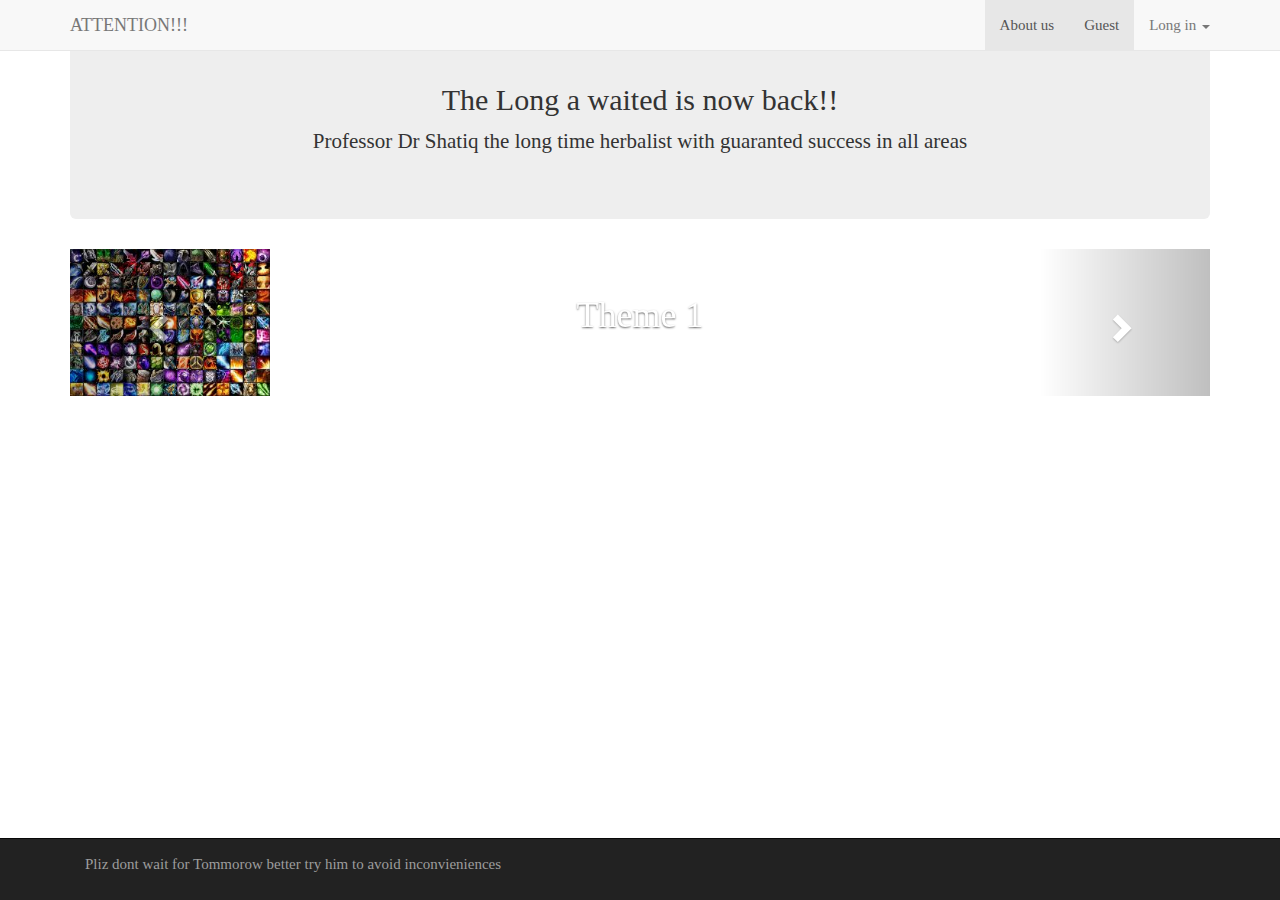
==== Arusha/index.html @ 11590242 "Arusha's web" ====
<!DOCTYPE html>
<html lang="en">
  <head>
    <meta charset="utf-8">
    <meta http-equiv="X-UA-Compatible" content="IE=edge">
    <meta name="viewport" content="width=device-width, initial-scale=1">
    <!-- The above 3 meta tags *must* come first in the head; any other head content must come *after* these tags -->
    <title>Bootstrap 101 Template</title>

    <!-- Bootstrap -->
    <link href="css/bootstrap.min.css" rel="stylesheet">
    <link href="css/custom.css" rel="stylesheet">
    <link rel="stylesheet" href="https://maxcdn.bootstrapcdn.com/font-awesome/4.4.0/css/font-awesome.min.css">
    <!-- HTML5 shim and Respond.js for IE8 support of HTML5 elements and media queries -->
    <!-- WARNING: Respond.js doesn't work if you view the page via file:// -->
    <!--[if lt IE 9]>
      <script src="https://oss.maxcdn.com/html5shiv/3.7.3/html5shiv.min.js"></script>
      <script src="https://oss.maxcdn.com/respond/1.4.2/respond.min.js"></script>
    <![endif]-->
  </head>
  <body>
  <nav class="navbar  navbar-default  navbar-fixed-top">
  <div class="container">
 
       <button type="button" class="navbar-toggle" 
        data-toggle="collapse"
        data-target=".navbar-collapse">
        <span class="sr-only">Toggle navigation</span>
        <span class="icon-bar"></span>
        <span class="icon-bar"></span>
        <span class="icon-bar"></span>
        </button>
        <a class="navbar-brand" href="#"> ATTENTION!!!</a>
        <div class="navbar-collapse collapse">
           <ul class=" nav navbar-nav navbar-right">
             <li class="active"><a href="#"  data-toggle="modal" data-target="#MyModal" >About us</a></li>
             <li class="active"><a href="#"  >Guest</a></li>
              <li class="dropdown">
                <a href="#" class="dropdown-toggle"
                data-toggle="dropdown">Long in <b class="caret"></b>
                <ul class="dropdown-menu">
                  <li class="dropdown-header">Find us at</li>
                  <li><a href="#">Kisumu</a></li>
                  <li><a href="#">Dore</a></li>
                  <li class="dropdown-header">Cantacts</li>
                  <li><a href="#">www.herbart.Com</a></li>
                  <li><a href="#">+25438765954336</a></li>
                </ul> 
              </li>
           </ul>
         </div>
  </div>
  </nav>
 <div class="container">
 <div class="jumbotron text-centre">
 <h2>The Long a waited  is now back!!</h2>
 <p>Professor Dr Shatiq the long time herbalist with guaranted success in all areas</p>
 </div>
 </div>


<!--=========================infor===============================-->
 <div id="Mymodal" class="modal fade" role="dialog">
   <div class="modal-dialog">
     <div class="modal-content">
        <div class="modal-header"> 
        <button type="button" class="close" data-dismiss="modal">&times</button>
        <h3 class="modal-tittle"> Modal Header</h3>
        </div>
         <div class="modal-body"> 
         <P>NEVER SLOW YOUR SELF</P>
         </div>
          <div class="modal-footer"> 
           <button type="button" class="btn btn-default" data-dismiss="modal">close</button>
          </div>
   </div>
   </div>
</div>
  <!--===============SLIDES=============-->
 <div class="container">

 <div id="mycarousel" class="carousel slide" data-ride="carousel" data-interval="1000">
    <ol class="carousel-indicators">
    <li data-target="#mycarousel" data-slide-to="0" class="active"></li>
    <li data-target="#mycarousel" data-slide-to="1"></li>
    <li data-target="#mycarousel" data-slide-to="2"></li>
    </ol>

    <div class="carousel-inner">
    <div class="item active">
      <img src="image/H1.jpeg" width="200px" height="400px">
      <div class="carousel-caption">
        <h1>Theme 1</h1>
      </div>
    </div>
     <div class="item ">
      <img src="image/H2.jpeg" width="200px" height="400px">
       <div class="carousel-caption">
        <h1>Theme 2</h1>
      </div>
    </div>
     <div class="item ">
      <img src="image/H3.jpeg" width="200px" height="400px"  >
       <div class="carousel-caption">
        <h1>Theme 3</h1>
      </div>
    </div>
 </div>
 <a class="left carousel-control" href="#mycarousel" role="button" data-slide="prev">
 <span class=" glyphicon glyphicon-chevron-left"></span>
 </a>

  <a class="right carousel-control" href="#mycarousel" role="button" data-slide="next">
 <span class=" glyphicon glyphicon-chevron-right"></span>
 </a>
 </div>
 </div>







  <!--===================footer===========-->
   <nav class="navbar  navbar-inverse  navbar-fixed-bottom">
  <div class="container">
   <div class="navbar-text pull-left">
  <p>Pliz dont wait for Tommorow better try him to avoid inconvieniences </p>
  </div>
  </div>
  </nav>


 <!-- jQuery (necessary for Bootstrap's JavaScript plugins) -->
 <script src="https://ajax.googleapis.com/ajax/libs/jquery/1.12.4/jquery.min.js"></script>
 <!-- Include all compiled plugins (below), or include individual files as needed -->
  <script src="js/bootstrap.min.js"></script>
  </body>
</html>
---- Arusha/css/custom.css ----
body{ padding-top: 15px;
      padding-bottom: 20px;
      text-align: center;
      font-size: 15px;      
     font-family: verdana;


     }
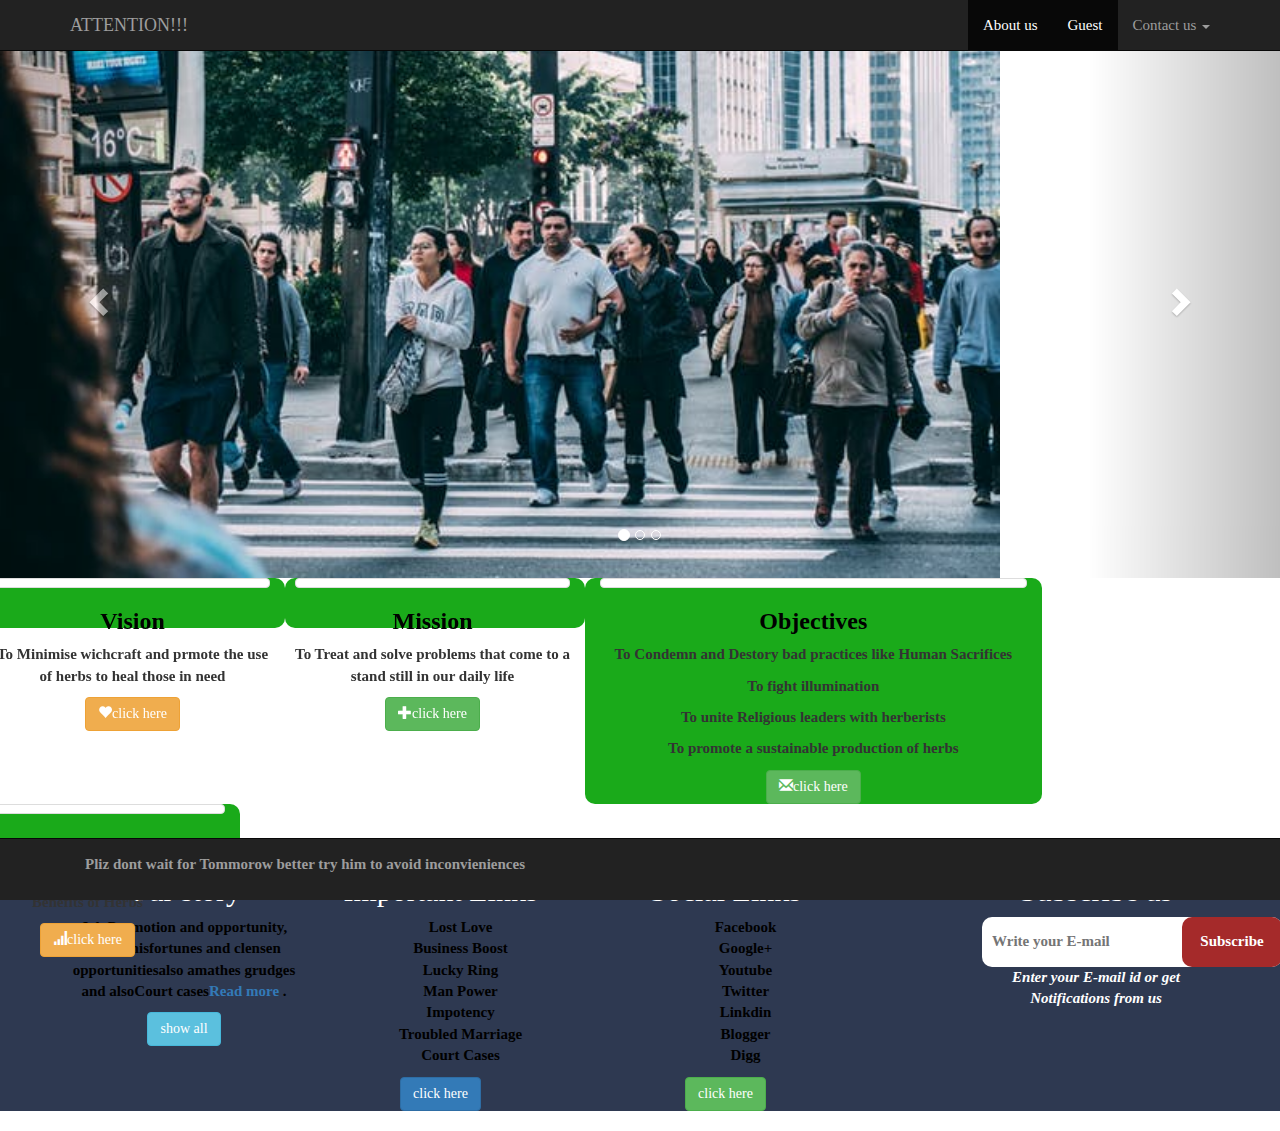
==== commit 559105c6: "some changes in my web" ====
--- a/Arusha/index.html
+++ b/Arusha/index.html
@@ -11,18 +11,20 @@
     <link href="css/bootstrap.min.css" rel="stylesheet">
     <link href="css/custom.css" rel="stylesheet">
     <link rel="stylesheet" href="https://maxcdn.bootstrapcdn.com/font-awesome/4.4.0/css/font-awesome.min.css">
+  
     <!-- HTML5 shim and Respond.js for IE8 support of HTML5 elements and media queries -->
     <!-- WARNING: Respond.js doesn't work if you view the page via file:// -->
     <!--[if lt IE 9]>
       <script src="https://oss.maxcdn.com/html5shiv/3.7.3/html5shiv.min.js"></script>
       <script src="https://oss.maxcdn.com/respond/1.4.2/respond.min.js"></script>
     <![endif]-->
+
+
   </head>
   <body>
-  <nav class="navbar  navbar-default  navbar-fixed-top">
+  <nav class="navbar  navbar-inverse  navbar-fixed-top">
   <div class="container">
- 
-       <button type="button" class="navbar-toggle" 
+  <button type="button" class="navbar-toggle" 
         data-toggle="collapse"
         data-target=".navbar-collapse">
         <span class="sr-only">Toggle navigation</span>
@@ -37,7 +39,7 @@
              <li class="active"><a href="#"  >Guest</a></li>
               <li class="dropdown">
                 <a href="#" class="dropdown-toggle"
-                data-toggle="dropdown">Long in <b class="caret"></b>
+                data-toggle="dropdown">Contact us <b class="caret"></b>
                 <ul class="dropdown-menu">
                   <li class="dropdown-header">Find us at</li>
                   <li><a href="#">Kisumu</a></li>
@@ -51,71 +53,142 @@
          </div>
   </div>
   </nav>
- <div class="container">
- <div class="jumbotron text-centre">
- <h2>The Long a waited  is now back!!</h2>
- <p>Professor Dr Shatiq the long time herbalist with guaranted success in all areas</p>
+<!--===============SLIDES=============-->
+<div id="myCarousel" class="carousel slide" data-ride="carousel">
+  <!-- Indicators -->
+  <ol class="carousel-indicators">
+    <li data-target="#myCarousel" data-slide-to="0" class="active"></li>
+    <li data-target="#myCarousel" data-slide-to="1"></li>
+    <li data-target="#myCarousel" data-slide-to="2"></li>
+  </ol>
+
+  <!-- Wrapper for slides -->
+  <div class="carousel-inner">
+    <div class="item active">
+      <img src=" image/ddd.jpeg" alt="Los Angeles" height="1900" width="1000">
+    </div>
+
+    <div class="item">
+      <img src="image/s3.jpg" alt="Chicago">
+    </div>
+
+    <div class="item">
+      <img src="image/d1.jpeg" alt="New York" height="1900" width="1000" >
+    </div>
+  </div>
+
+  <!-- Left and right controls -->
+  <a class="left carousel-control" href="#myCarousel" data-slide="prev">
+    <span class="glyphicon glyphicon-chevron-left"></span>
+    <span class="sr-only">Previous</span>
+  </a>
+  <a class="right carousel-control" href="#myCarousel" data-slide="next">
+    <span class="glyphicon glyphicon-chevron-right"></span>
+    <span class="sr-only">Next</span>
+  </a>
+</div>
+
+
+ <!---=========================rows  and columns===============-->
+  
+ <div class="row">
+<div class="col-md-3">
+<a href="#" class="thumbnail">
+  <img src="">
+</a>
+ <h3><b /><span style="color: black"/>Vision</h3>
+  <p> <b /> To Minimise wichcraft and prmote the use of herbs to heal those in need </p>
+  <button type=button class="btn btn-warning"><span class="glyphicon  glyphicon-heart"></span>click here</button>
+</div>
+
+<div class="row">
+<div class="col-md-2">
+<a href="#" class="thumbnail">
+  <img src="">
+</a>
+<h3><b /><span style="color: black"/>  Mission</h3>
+  <p><b />To Treat and solve problems that come to a stand still in our daily life </p>
+  <button type=button class="btn btn-success"><span class="glyphicon  glyphicon-plus"></span>click here</button>
+</div>
+
+<div class="row">
+<div class="col-md-4">
+<a href="#" class="thumbnail">
+
+</a>
+ <h3><b /><span style="color: black"/>  Objectives</h3>
+      <p><b />To Condemn and Destory bad practices like Human Sacrifices</p>
+      <p><b />  To fight illumination</p>
+       <p><b />  To unite Religious leaders with herberists</p>
+        <p><b />  To promote  a sustainable production of herbs</p>
+  <button type=button class="btn btn-success"><span class="glyphicon  glyphicon-envelope"></span>click here</button>
+</div>
+ <div class="row">
+<div class="col-md-2">
+<a href="#" class="thumbnail">
+  <img src="">
+</a>
+<h3><b /><span style="color: black"/>  Motto</h3>
+  <p><b /> To Emphasize, Maximise, and Teach the Benefits of Herbs </p>
+  <button type=button class="btn btn-warning"><span class="glyphicon  glyphicon-signal"></span>click here</button>
+</div> 
+ </div>  
  </div>
- </div>
-
-
-<!--=========================infor===============================-->
- <div id="Mymodal" class="modal fade" role="dialog">
-   <div class="modal-dialog">
-     <div class="modal-content">
-        <div class="modal-header"> 
-        <button type="button" class="close" data-dismiss="modal">&times</button>
-        <h3 class="modal-tittle"> Modal Header</h3>
+
+ <!--=========================footer, links=================================-->
+
+
+     <div id="Footer">
+        <div class="container">
+        <div class="Footer-sub">
+        <h2><span style="color: white"/>Our story</h2>
+        <p>Job Promotion and opportunity, Clear misfortunes and clensen opportunitiesalso amathes grudges and alsoCourt cases<span><a href="#">Read more</a></span> .</p>
+        <button type=button class="btn btn-info">show all</button>
         </div>
-         <div class="modal-body"> 
-         <P>NEVER SLOW YOUR SELF</P>
-         </div>
-          <div class="modal-footer"> 
-           <button type="button" class="btn btn-default" data-dismiss="modal">close</button>
+
+        <div class="Footer-sub-2">
+        <center>
+            <h2><span style="color: white"/>Important Links</h2>
+            <ul>
+                <li><a href="#">Lost Love</a></li>
+                <li><a href="#">Business Boost</a></li>
+                <li><a href="#">Lucky Ring</a></li>
+                <li><a href="#">Man Power</a></li>
+                <li><a href="#">Impotency</a></li>
+                <li><a href="#">Troubled Marriage</a></li>
+                <li><a href="#">Court Cases</a></li>
+            </ul>
+               <button type=button class="btn btn-primary">click here</button>
+            </center>
+          
+
+            </div>
+        <div class="Footer-sub-2">
+        <center>
+            <h2><span style="color: white"/>Social Links</h2>
+            <ul>
+               <li><a href="#">Facebook</a></li>
+               <li><a href="#">Google+</a></li>
+               <li><a href="#">Youtube</a></li>
+               <li><a href="#">Twitter</a></li>
+               <li><a href="#">Linkdin</a></li>
+               <li><a href="#">Blogger</a></li>
+               <li><a href="#">Digg</a></li>
+            </ul>
+              <button type=button class="btn btn-success">click here</button>
+            </center>
+            </div>
+                <div class="Footer-sub-3">
+         <center>
+        <h2><span style="color: white"/>Subscribe us</h2>
+       <input type="text" name="subs" placeholder="Write your E-mail" class="subs"> 
+       <input  type="submit" name="submit-btn" value="Subscribe" class="subs-btn">
+       <p class="subs-p">Enter your E-mail id or get Notifications from us</p>
+        </center>  
+        </div>
           </div>
-   </div>
-   </div>
-</div>
-  <!--===============SLIDES=============-->
- <div class="container">
-
- <div id="mycarousel" class="carousel slide" data-ride="carousel" data-interval="1000">
-    <ol class="carousel-indicators">
-    <li data-target="#mycarousel" data-slide-to="0" class="active"></li>
-    <li data-target="#mycarousel" data-slide-to="1"></li>
-    <li data-target="#mycarousel" data-slide-to="2"></li>
-    </ol>
-
-    <div class="carousel-inner">
-    <div class="item active">
-      <img src="image/H1.jpeg" width="200px" height="400px">
-      <div class="carousel-caption">
-        <h1>Theme 1</h1>
-      </div>
-    </div>
-     <div class="item ">
-      <img src="image/H2.jpeg" width="200px" height="400px">
-       <div class="carousel-caption">
-        <h1>Theme 2</h1>
-      </div>
-    </div>
-     <div class="item ">
-      <img src="image/H3.jpeg" width="200px" height="400px"  >
-       <div class="carousel-caption">
-        <h1>Theme 3</h1>
-      </div>
-    </div>
- </div>
- <a class="left carousel-control" href="#mycarousel" role="button" data-slide="prev">
- <span class=" glyphicon glyphicon-chevron-left"></span>
- </a>
-
-  <a class="right carousel-control" href="#mycarousel" role="button" data-slide="next">
- <span class=" glyphicon glyphicon-chevron-right"></span>
- </a>
- </div>
- </div>
-
+        </div>
+    </div>
 
 
 
@@ -126,7 +199,8 @@
    <nav class="navbar  navbar-inverse  navbar-fixed-bottom">
   <div class="container">
    <div class="navbar-text pull-left">
-  <p>Pliz dont wait for Tommorow better try him to avoid inconvieniences </p>
+  <p><b />Pliz dont wait for Tommorow better try him to avoid inconvieniences </p>
+
   </div>
   </div>
   </nav>
@@ -136,5 +210,6 @@
  <script src="https://ajax.googleapis.com/ajax/libs/jquery/1.12.4/jquery.min.js"></script>
  <!-- Include all compiled plugins (below), or include individual files as needed -->
   <script src="js/bootstrap.min.js"></script>
+  <link href="https://use.fontawesome.com/releases/v5.0.6/css/all.c
   </body>
 </html>--- a/Arusha/css/custom.css
+++ b/Arusha/css/custom.css
@@ -3,6 +3,98 @@
       text-align: center;
       font-size: 15px;      
      font-family: verdana;
+  background-color:white;
+   
+
+     }
+
+  #badge{ float: left; 
+
+        }
 
 
-     }
+#Footer{ width: 100%
+         height:auto;
+         background-color: #2e3951  ;   
+         float: none; 
+
+            }
+ .Footer-sub{width: 20%;
+ 	         float:left;
+ 	         color: black;
+                }
+ .Footer-sub-2{width: 25%;
+ 	          float:left;  
+
+               }
+ .Footer-sub-2 ul li{ list-style: none;
+
+                   } 
+   .Footer-sub-2 ul li a{  color: black;
+   	                       text-decoration: none;
+
+                          }
+  .Footer-sub-2 ul li a:hover{ color: white;
+                               text-decoration: underline;
+                               
+                               }
+  
+  .Footer-sub-3  {  width: 20%;
+ 	                float:right;      
+
+                         }         
+.subs{  width: 300px;
+        height: 50px;
+        border: none; 
+        border-radius: 10px;
+        float: left;
+        padding-left: 10px;  
+        background: #fff;
+
+           }
+.subs-btn {
+    width: 100px;
+    height: 50px;
+    border: none;
+    border-radius: 10px;
+    background: brown;
+    margin-left: -100px;
+    color: white
+         }
+.subs-p{  
+          color: white;
+          font-style: italic; 
+          font-size: 15px;
+           }
+
+ .col-md-3{
+ 	        
+           
+ 	        background-color: #1aaa1a;
+              padding-left: 10px;  
+             float:left;
+             border-radius: 10px;
+           width: 300px;
+             height: 50px;
+         }
+
+
+   .col-md-2{
+   	  background-color: #1aaa1a;
+              padding-left: 10px;  
+             float:left;
+             border-radius: 10px;
+             width: 300px;
+             height: 50px;
+             
+   }
+  .col-md-4{
+  	      background-color: #1aaa1a;
+              padding-left: 15px;
+               padding-right: : 10px; 
+             float:left;
+             border-radius: 10px;
+             border-height: 5px;
+           
+           
+  }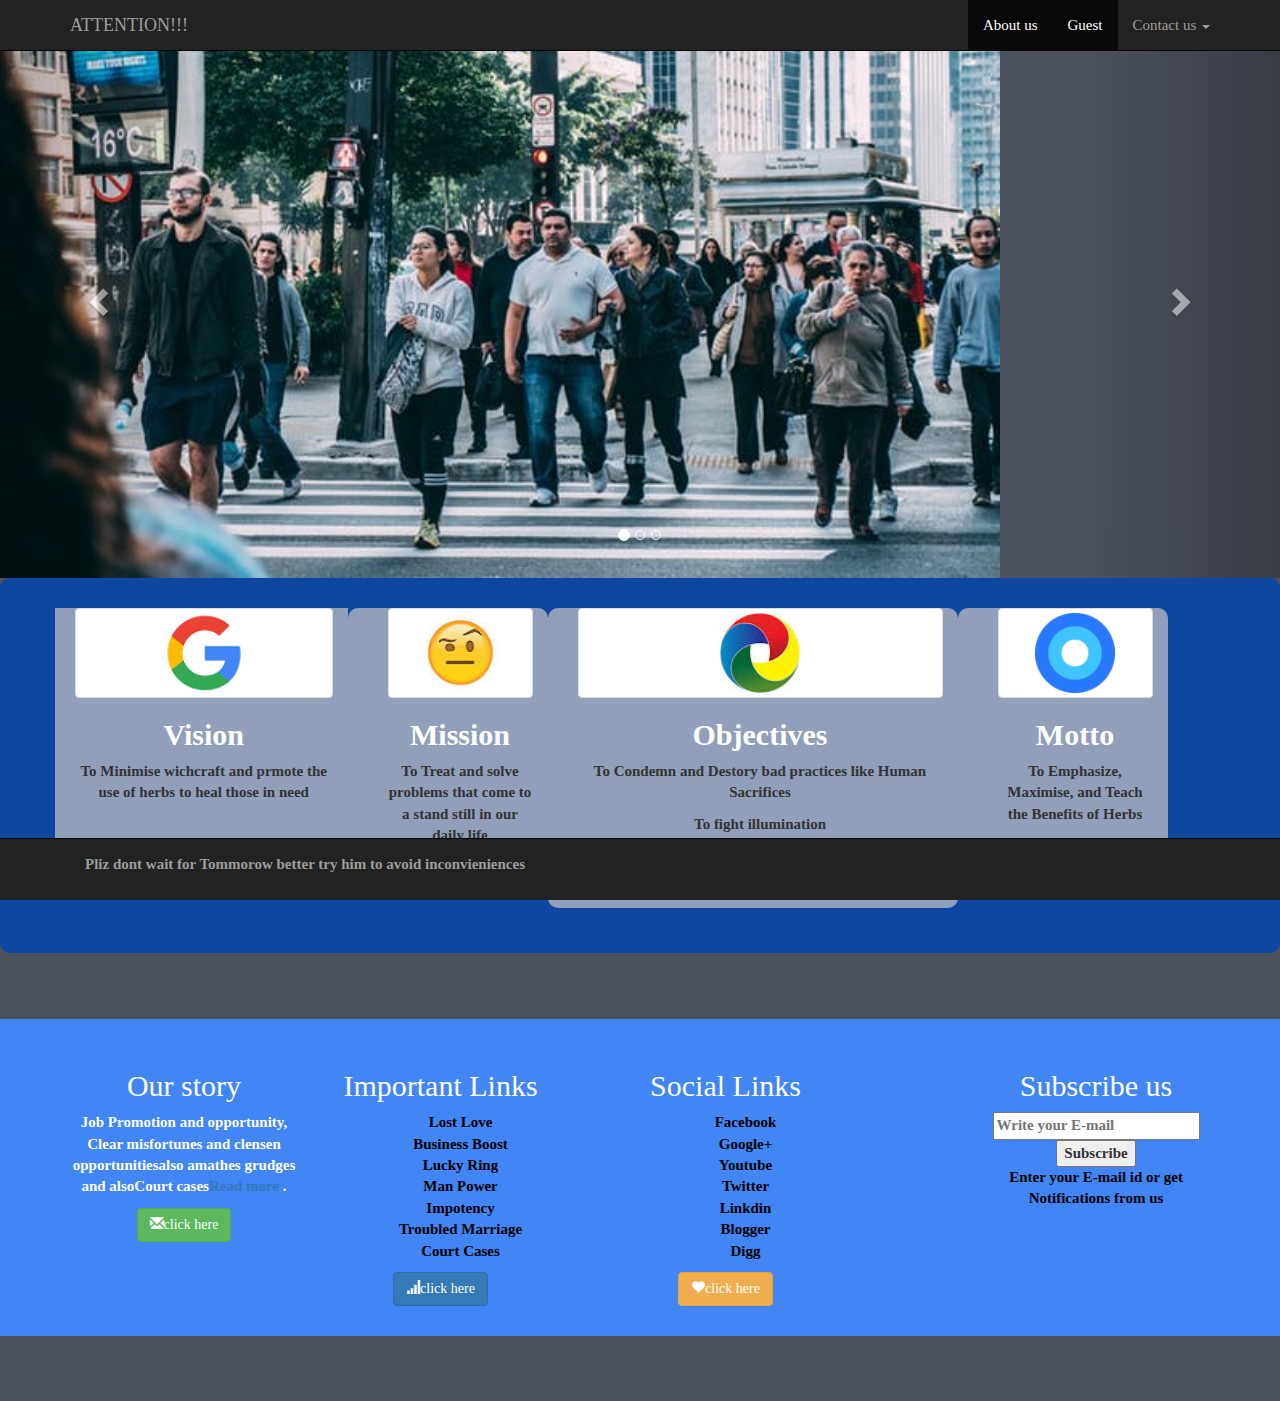
==== commit 51685c3a: "changing rows & column" ====
--- a/Arusha/index.html
+++ b/Arusha/index.html
@@ -89,61 +89,72 @@
 </div>
 
 
+
  <!---=========================rows  and columns===============-->
-  
+ <div class="musa">
+  <div class="container">
  <div class="row">
 <div class="col-md-3">
 <a href="#" class="thumbnail">
-  <img src="">
-</a>
- <h3><b /><span style="color: black"/>Vision</h3>
+  <img src="image/hhhhu.png" width="80">
+</a>
+ <h3><b/>Vision</h3>
   <p> <b /> To Minimise wichcraft and prmote the use of herbs to heal those in need </p>
-  <button type=button class="btn btn-warning"><span class="glyphicon  glyphicon-heart"></span>click here</button>
+ 
 </div>
 
 <div class="row">
 <div class="col-md-2">
 <a href="#" class="thumbnail">
-  <img src="">
-</a>
-<h3><b /><span style="color: black"/>  Mission</h3>
+  <img src=" image/th.jpeg" width="80">
+</a>
+<h3><b />Mission</h3>
   <p><b />To Treat and solve problems that come to a stand still in our daily life </p>
-  <button type=button class="btn btn-success"><span class="glyphicon  glyphicon-plus"></span>click here</button>
+ 
 </div>
 
 <div class="row">
 <div class="col-md-4">
 <a href="#" class="thumbnail">
-
-</a>
- <h3><b /><span style="color: black"/>  Objectives</h3>
+<img src=" image/hhhu.jpeg" width="80">
+
+
+</a>
+ <h3><b/>Objectives</h3>
       <p><b />To Condemn and Destory bad practices like Human Sacrifices</p>
       <p><b />  To fight illumination</p>
        <p><b />  To unite Religious leaders with herberists</p>
         <p><b />  To promote  a sustainable production of herbs</p>
-  <button type=button class="btn btn-success"><span class="glyphicon  glyphicon-envelope"></span>click here</button>
+
 </div>
  <div class="row">
 <div class="col-md-2">
 <a href="#" class="thumbnail">
-  <img src="">
-</a>
-<h3><b /><span style="color: black"/>  Motto</h3>
+  <img src=" image/index.png" width="80">
+</a>
+<h3><b>Motto</h3>
   <p><b /> To Emphasize, Maximise, and Teach the Benefits of Herbs </p>
-  <button type=button class="btn btn-warning"><span class="glyphicon  glyphicon-signal"></span>click here</button>
+ 
 </div> 
  </div>  
- </div>
+</div>
+</div>
+</div>
+</div>
+</div>
+<br/>
+  <!--======================jumbtron part===================-->
+ 
+
 
  <!--=========================footer, links=================================-->
-
-
-     <div id="Footer">
+   <div class="dtt">
+   <div id="Footer">
         <div class="container">
         <div class="Footer-sub">
         <h2><span style="color: white"/>Our story</h2>
-        <p>Job Promotion and opportunity, Clear misfortunes and clensen opportunitiesalso amathes grudges and alsoCourt cases<span><a href="#">Read more</a></span> .</p>
-        <button type=button class="btn btn-info">show all</button>
+        <p>Job Promotion and opportunity, Clear misfortunes and clensen opportunitiesalso amathes grudges and alsoCourt cases<span class="color :black"><a href="#">Read more</a></span> .</p>
+          <button type=button class="btn btn-success"><span class="glyphicon  glyphicon-envelope"></span>click here</button>
         </div>
 
         <div class="Footer-sub-2">
@@ -158,7 +169,7 @@
                 <li><a href="#">Troubled Marriage</a></li>
                 <li><a href="#">Court Cases</a></li>
             </ul>
-               <button type=button class="btn btn-primary">click here</button>
+              <button type=button class="btn btn-primary"><span class="glyphicon  glyphicon-signal"></span>click here</button>
             </center>
           
 
@@ -175,7 +186,7 @@
                <li><a href="#">Blogger</a></li>
                <li><a href="#">Digg</a></li>
             </ul>
-              <button type=button class="btn btn-success">click here</button>
+             <button type=button class="btn btn-warning"><span class="glyphicon  glyphicon-heart"></span>click here</button>
             </center>
             </div>
                 <div class="Footer-sub-3">
@@ -183,12 +194,13 @@
         <h2><span style="color: white"/>Subscribe us</h2>
        <input type="text" name="subs" placeholder="Write your E-mail" class="subs"> 
        <input  type="submit" name="submit-btn" value="Subscribe" class="subs-btn">
-       <p class="subs-p">Enter your E-mail id or get Notifications from us</p>
+       <p class="subs-p"><span style="color: black"/>Enter your E-mail id or get Notifications from us</p>
         </center>  
         </div>
           </div>
         </div>
     </div>
+    
 
 
 
--- a/Arusha/css/custom.css
+++ b/Arusha/css/custom.css
@@ -3,25 +3,26 @@
       text-align: center;
       font-size: 15px;      
      font-family: verdana;
-  background-color:white;
+  background-color:#4B515D;
    
 
      }
 
-  #badge{ float: left; 
-
-        }
+  
 
 
-#Footer{ width: 100%
+#Footer{ width: 70%
          height:auto;
-         background-color: #2e3951  ;   
-         float: none; 
+         background-color: #4285F4;   
+         float: none;
+         padding-top: 2em;
+        padding-bottom: 2em; 
 
             }
- .Footer-sub{width: 20%;
+ .Footer-sub {width: 20%;
  	         float:left;
  	         color: black;
+           color: white;
                 }
  .Footer-sub-2{width: 25%;
  	          float:left;  
@@ -43,58 +44,71 @@
  	                float:right;      
 
                          }         
-.subs{  width: 300px;
-        height: 50px;
-        border: none; 
-        border-radius: 10px;
-        float: left;
-        padding-left: 10px;  
-        background: #fff;
 
-           }
-.subs-btn {
-    width: 100px;
-    height: 50px;
-    border: none;
-    border-radius: 10px;
-    background: brown;
-    margin-left: -100px;
-    color: white
-         }
-.subs-p{  
-          color: white;
-          font-style: italic; 
-          font-size: 15px;
-           }
 
  .col-md-3{
  	        
            
- 	        background-color: #1aaa1a;
-              padding-left: 10px;  
+ 	           background-color:#929fba ;
+              padding-left: 20px;  
              float:left;
-             border-radius: 10px;
-           width: 300px;
-             height: 50px;
-         }
+              border-height: 5px; 
+              padding-bottom: 73px;
+              color: black 
+              border-radius: 10px;
+        }
 
 
    .col-md-2{
-   	  background-color: #1aaa1a;
-              padding-left: 10px;  
-             float:left;
-             border-radius: 10px;
-             width: 300px;
-             height: 50px;
-             
-   }
+   	          background-color: ;
+              padding-left: 40px;  
+              float:left;
+              border-height: 5px;
+              padding-bottom: 52px;
+              border-radius: 10px;
+
+            }
+
   .col-md-4{
-  	      background-color: #1aaa1a;
-              padding-left: 15px;
-               padding-right: : 10px; 
-             float:left;
-             border-radius: 10px;
-             border-height: 5px;
-           
-           
+  	           background-color: #929fba  ;
+              padding-left: 30px;
+              float:left;
+              border-height: 5px;
+              border-radius: 10px;
+               }
+
+  
+  .musa{
+  	padding-top: 2em;
+  	padding-bottom: 3em;
+  	background-color:#0d47a1;
+    border-radius: 10px;
+
+  }
+
+
+.col-md-2{  background-color: #929fba  ;
+           padding-bottom: 2em;
+            border-radius: 10px;
+    }
+
+
+
+  .musa h3{
+
+    font-size: 30px;
+    color: #ffffff;
+
+      }
+
+  .dtt{ padding-top: 3em;
+        padding-bottom: 3em;
+
+
+         }
+
+  .das{background-color: #3F729B;
+       padding-top: 1em;
+        padding-bottom: 1em;
+
   }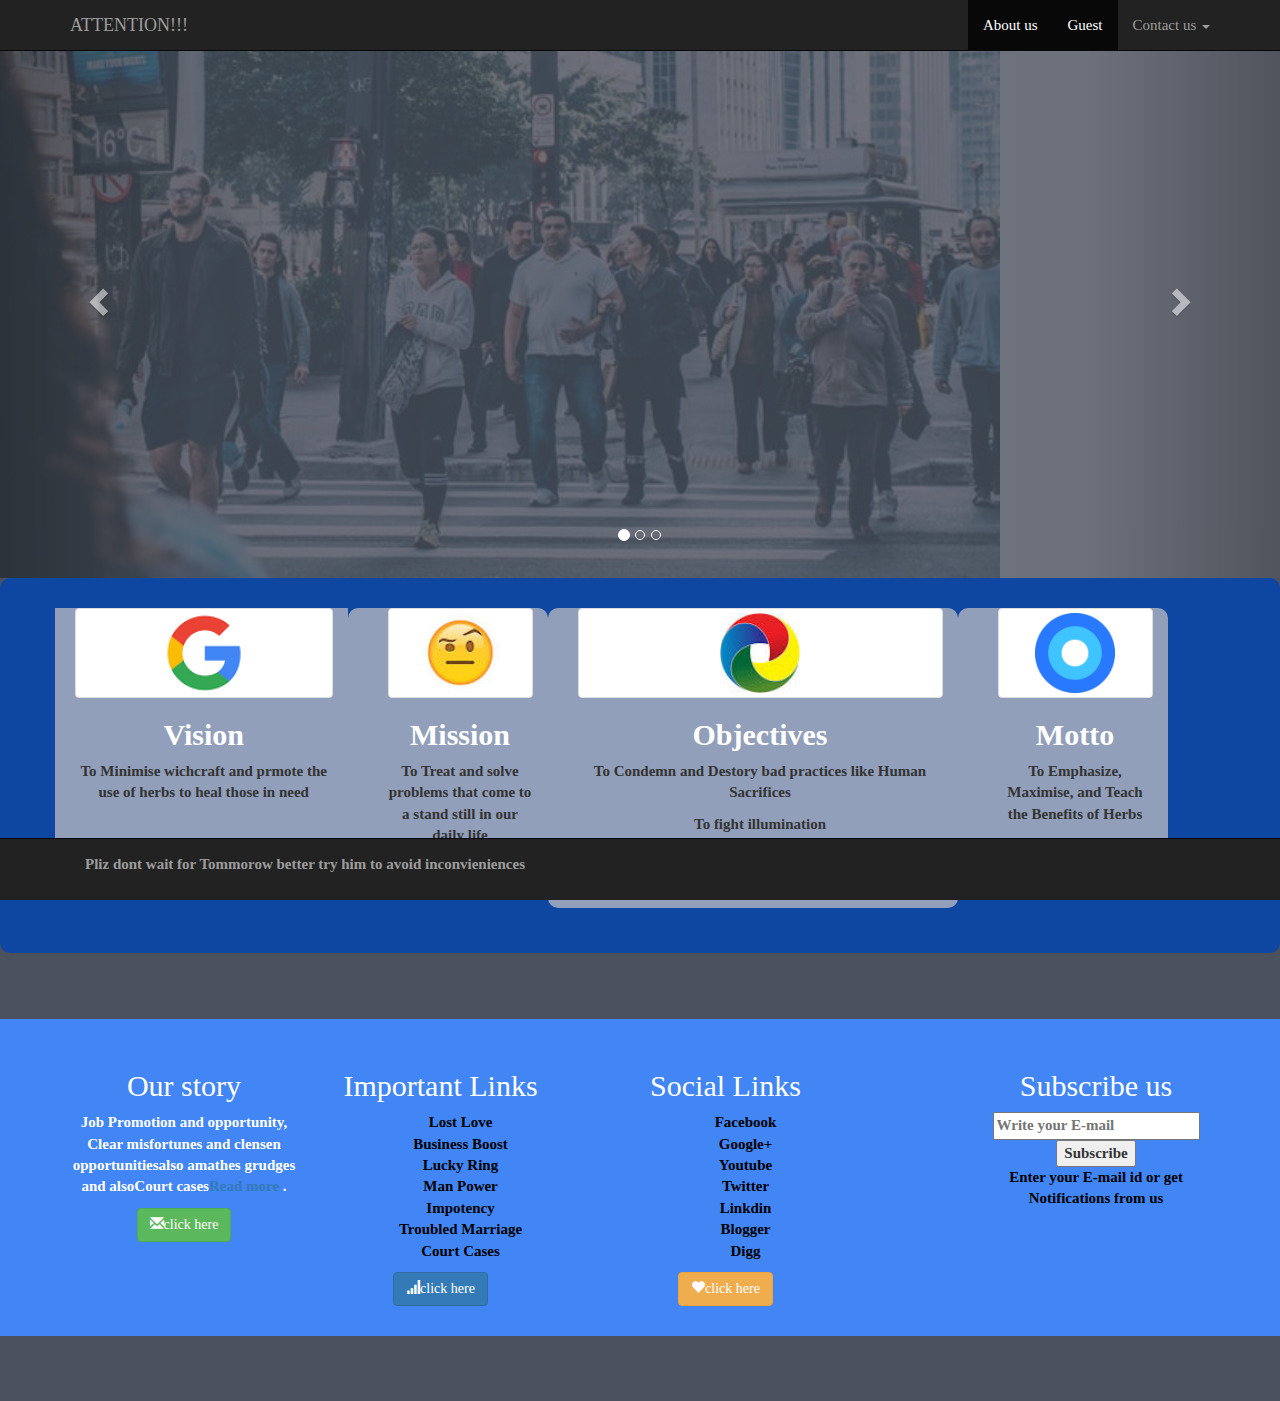
==== commit 79bca668: "iserting another slider" ====
--- a/Arusha/index.html
+++ b/Arusha/index.html
@@ -31,11 +31,20 @@
         <span class="icon-bar"></span>
         <span class="icon-bar"></span>
         <span class="icon-bar"></span>
-        </button>
-        <a class="navbar-brand" href="#"> ATTENTION!!!</a>
-        <div class="navbar-collapse collapse">
+ </button>
+
+ <a class="navbar-brand" href="#"> ATTENTION!!!</a>
+ <div class="navbar-collapse collapse">
            <ul class=" nav navbar-nav navbar-right">
-             <li class="active"><a href="#"  data-toggle="modal" data-target="#MyModal" >About us</a></li>
+             <li class="active">
+             <a href="#" dropdown-toggle"
+                data-toggle="dropdown" >About us</a>
+                  <ul class="dropdown-menu">
+                  <li class="dropdown-header"><h2>The Long a waited  is now back!!</h2></li>
+                  <li><a href="#"><p>Professor Dr Shatiq the long time herbalist with guaranted success in all areas </p></a></li>
+                </ul> 
+                </li>
+
              <li class="active"><a href="#"  >Guest</a></li>
               <li class="dropdown">
                 <a href="#" class="dropdown-toggle"
@@ -53,54 +62,57 @@
          </div>
   </div>
   </nav>
-<!--===============SLIDES=============-->
+<!--===============SLIDES=============--> 
+<div class="vv">
 <div id="myCarousel" class="carousel slide" data-ride="carousel">
   <!-- Indicators -->
-  <ol class="carousel-indicators">
-    <li data-target="#myCarousel" data-slide-to="0" class="active"></li>
-    <li data-target="#myCarousel" data-slide-to="1"></li>
-    <li data-target="#myCarousel" data-slide-to="2"></li>
-  </ol>
+<ol class="carousel-indicators">
+     <li data-target="#myCarousel" data-slide-to="0" class="active"></li>
+     <li data-target="#myCarousel" data-slide-to="1"></li>
+     <li data-target="#myCarousel" data-slide-to="2"></li>
+</ol>
 
   <!-- Wrapper for slides -->
   <div class="carousel-inner">
-    <div class="item active">
+  <div class="item active">
       <img src=" image/ddd.jpeg" alt="Los Angeles" height="1900" width="1000">
-    </div>
-
-    <div class="item">
+  </div>
+  <div class="item">
       <img src="image/s3.jpg" alt="Chicago">
-    </div>
-
-    <div class="item">
-      <img src="image/d1.jpeg" alt="New York" height="1900" width="1000" >
+  </div>
+
+  <div class="item">
+      <img src="image/oo.jpg" alt="New York" height="1900" width="1000" >
+  </div>
+
+   <div class="item">
+      <img src="image/o.jpg" alt="New York" height="1900" width="1000" >
     </div>
   </div>
 
   <!-- Left and right controls -->
   <a class="left carousel-control" href="#myCarousel" data-slide="prev">
-    <span class="glyphicon glyphicon-chevron-left"></span>
-    <span class="sr-only">Previous</span>
-  </a>
+     <span class="glyphicon glyphicon-chevron-left"></span>
+     <span class="sr-only">Previous</span>
+</a>
   <a class="right carousel-control" href="#myCarousel" data-slide="next">
-    <span class="glyphicon glyphicon-chevron-right"></span>
-    <span class="sr-only">Next</span>
-  </a>
-</div>
-
-
-
- <!---=========================rows  and columns===============-->
- <div class="musa">
-  <div class="container">
- <div class="row">
+     <span class="glyphicon glyphicon-chevron-right"></span>
+     <span class="sr-only">Next</span>
+</a>
+</div>
+</div>
+
+
+
+ <!---=========================rows  and columns===============--> <div class="musa">
+<div class="container">
+<div class="row">
 <div class="col-md-3">
 <a href="#" class="thumbnail">
-  <img src="image/hhhhu.png" width="80">
-</a>
- <h3><b/>Vision</h3>
-  <p> <b /> To Minimise wichcraft and prmote the use of herbs to heal those in need </p>
- 
+   <img src="image/hhhhu.png" width="80">
+</a>
+   <h3><b/>Vision</h3>
+   <p> <b /> To Minimise wichcraft and prmote the use of herbs to heal those in need </p>
 </div>
 
 <div class="row">
@@ -108,33 +120,29 @@
 <a href="#" class="thumbnail">
   <img src=" image/th.jpeg" width="80">
 </a>
-<h3><b />Mission</h3>
+  <h3><b />Mission</h3>
   <p><b />To Treat and solve problems that come to a stand still in our daily life </p>
- 
 </div>
 
 <div class="row">
 <div class="col-md-4">
 <a href="#" class="thumbnail">
-<img src=" image/hhhu.jpeg" width="80">
-
-
-</a>
- <h3><b/>Objectives</h3>
-      <p><b />To Condemn and Destory bad practices like Human Sacrifices</p>
-      <p><b />  To fight illumination</p>
+   <img src=" image/hhhu.jpeg" width="80">
+</a>
+      <h3><b/>Objectives</h3>
+       <p><b />To Condemn and Destory bad practices like Human Sacrifices</p>
+       <p><b />  To fight illumination</p>
        <p><b />  To unite Religious leaders with herberists</p>
-        <p><b />  To promote  a sustainable production of herbs</p>
-
-</div>
+       <p><b />  To promote  a sustainable production of herbs</p>
+</div>
+
  <div class="row">
-<div class="col-md-2">
-<a href="#" class="thumbnail">
-  <img src=" image/index.png" width="80">
-</a>
-<h3><b>Motto</h3>
+ <div class="col-md-2">
+ <a href="#" class="thumbnail">
+   <img src=" image/index.png" width="80">
+</a>
+  <h3><b>Motto</h3>
   <p><b /> To Emphasize, Maximise, and Teach the Benefits of Herbs </p>
- 
 </div> 
  </div>  
 </div>
@@ -150,17 +158,17 @@
  <!--=========================footer, links=================================-->
    <div class="dtt">
    <div id="Footer">
-        <div class="container">
-        <div class="Footer-sub">
+   <div class="container">
+   <div class="Footer-sub">
         <h2><span style="color: white"/>Our story</h2>
         <p>Job Promotion and opportunity, Clear misfortunes and clensen opportunitiesalso amathes grudges and alsoCourt cases<span class="color :black"><a href="#">Read more</a></span> .</p>
-          <button type=button class="btn btn-success"><span class="glyphicon  glyphicon-envelope"></span>click here</button>
-        </div>
-
-        <div class="Footer-sub-2">
+   <button type=button class="btn btn-success"><span class="glyphicon  glyphicon-envelope"></span>click here</button>
+  </div>
+
+    <div class="Footer-sub-2">
         <center>
             <h2><span style="color: white"/>Important Links</h2>
-            <ul>
+      <ul>
                 <li><a href="#">Lost Love</a></li>
                 <li><a href="#">Business Boost</a></li>
                 <li><a href="#">Lucky Ring</a></li>
@@ -168,16 +176,15 @@
                 <li><a href="#">Impotency</a></li>
                 <li><a href="#">Troubled Marriage</a></li>
                 <li><a href="#">Court Cases</a></li>
-            </ul>
+       </ul>
               <button type=button class="btn btn-primary"><span class="glyphicon  glyphicon-signal"></span>click here</button>
-            </center>
-          
-
-            </div>
-        <div class="Footer-sub-2">
-        <center>
+        </center>
+       </div>
+
+      <div class="Footer-sub-2">
+       <center>
             <h2><span style="color: white"/>Social Links</h2>
-            <ul>
+          <ul>
                <li><a href="#">Facebook</a></li>
                <li><a href="#">Google+</a></li>
                <li><a href="#">Youtube</a></li>
@@ -186,12 +193,13 @@
                <li><a href="#">Blogger</a></li>
                <li><a href="#">Digg</a></li>
             </ul>
-             <button type=button class="btn btn-warning"><span class="glyphicon  glyphicon-heart"></span>click here</button>
-            </center>
-            </div>
-                <div class="Footer-sub-3">
-         <center>
-        <h2><span style="color: white"/>Subscribe us</h2>
+        <button type=button class="btn btn-warning"><span class="glyphicon  glyphicon-heart"></span>click here</button>
+        </center>
+        </div>
+
+       <div class="Footer-sub-3">
+        <center>
+          <h2><span style="color: white"/>Subscribe us</h2>
        <input type="text" name="subs" placeholder="Write your E-mail" class="subs"> 
        <input  type="submit" name="submit-btn" value="Subscribe" class="subs-btn">
        <p class="subs-p"><span style="color: black"/>Enter your E-mail id or get Notifications from us</p>
@@ -208,11 +216,10 @@
 
 
   <!--===================footer===========-->
-   <nav class="navbar  navbar-inverse  navbar-fixed-bottom">
+  <nav class="navbar  navbar-inverse  navbar-fixed-bottom">
   <div class="container">
    <div class="navbar-text pull-left">
-  <p><b />Pliz dont wait for Tommorow better try him to avoid inconvieniences </p>
-
+       <p><b />Pliz dont wait for Tommorow better try him to avoid inconvieniences </p>
   </div>
   </div>
   </nav>
--- a/Arusha/css/custom.css
+++ b/Arusha/css/custom.css
@@ -2,64 +2,68 @@
       padding-bottom: 20px;
       text-align: center;
       font-size: 15px;      
-     font-family: verdana;
-  background-color:#4B515D;
+      font-family: verdana;
+      background-color:#4B515D;
    
+               }
 
-     }
+.item{   background-color:#f4f7fa;;
+         opacity: .20;
+        
+           }
 
   
-
-
 #Footer{ width: 70%
          height:auto;
          background-color: #4285F4;   
          float: none;
          padding-top: 2em;
-        padding-bottom: 2em; 
+         padding-bottom: 2em; 
 
             }
+
+
  .Footer-sub {width: 20%;
- 	         float:left;
- 	         color: black;
-           color: white;
+ 	            float:left;
+ 	            color: black;
+              color: white;
                 }
- .Footer-sub-2{width: 25%;
- 	          float:left;  
+
+ .Footer-sub-2{ width: 25%;
+ 	              float:left;  
 
                }
+
  .Footer-sub-2 ul li{ list-style: none;
 
                    } 
+
    .Footer-sub-2 ul li a{  color: black;
    	                       text-decoration: none;
 
                           }
+
   .Footer-sub-2 ul li a:hover{ color: white;
                                text-decoration: underline;
                                
                                }
+
   
   .Footer-sub-3  {  width: 20%;
- 	                float:right;      
+ 	                  float:right;      
 
                          }         
-
-
- .col-md-3{
- 	        
-           
- 	           background-color:#929fba ;
+    .col-md-3{
+ 	            background-color:#929fba ;
               padding-left: 20px;  
-             float:left;
+              float:left;
               border-height: 5px; 
               padding-bottom: 73px;
               color: black 
               border-radius: 10px;
-        }
+               }
 
-
-   .col-md-2{
+    .col-md-2{
    	          background-color: ;
               padding-left: 40px;  
               float:left;
@@ -67,10 +71,10 @@
               padding-bottom: 52px;
               border-radius: 10px;
 
-            }
+                }
 
   .col-md-4{
-  	           background-color: #929fba  ;
+  	          background-color: #929fba  ;
               padding-left: 30px;
               float:left;
               border-height: 5px;
@@ -79,36 +83,35 @@
 
   
   .musa{
-  	padding-top: 2em;
-  	padding-bottom: 3em;
-  	background-color:#0d47a1;
-    border-radius: 10px;
+  	    padding-top: 2em;
+  	    padding-bottom: 3em;
+  	    background-color:#0d47a1;
+        border-radius: 10px;
 
-  }
+          }
 
 
-.col-md-2{  background-color: #929fba  ;
+.col-md-2{ background-color: #929fba  ;
            padding-bottom: 2em;
-            border-radius: 10px;
-    }
+           border-radius: 10px;
+            }
 
 
 
   .musa h3{
 
-    font-size: 30px;
-    color: #ffffff;
+           font-size: 30px;
+           color: #ffffff;
 
-      }
+           }
 
   .dtt{ padding-top: 3em;
         padding-bottom: 3em;
 
+            }
 
-         }
-
-  .das{background-color: #3F729B;
-       padding-top: 1em;
+  .das{ background-color: #3F729B;
+        padding-top: 1em;
         padding-bottom: 1em;
 
-  }+         }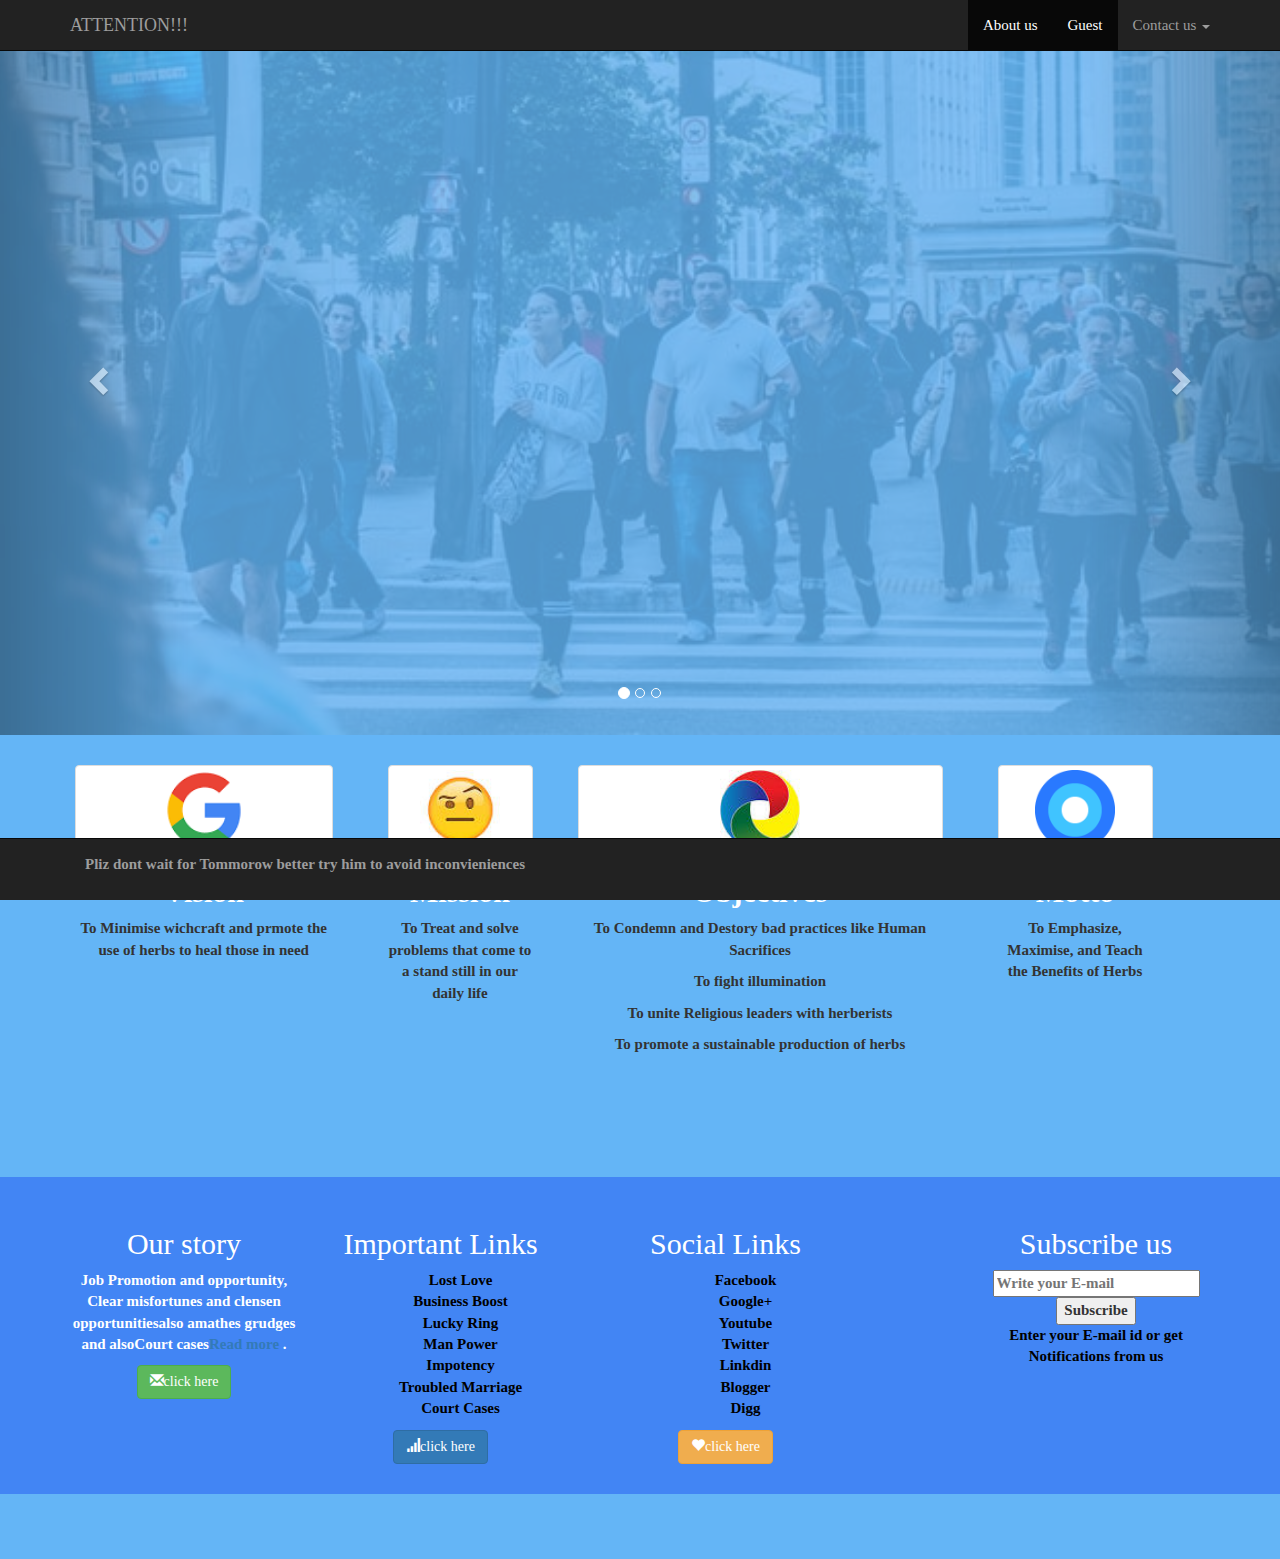
==== commit 7c02ca47: "mass changes to my web" ====
--- a/Arusha/index.html
+++ b/Arusha/index.html
@@ -75,18 +75,18 @@
   <!-- Wrapper for slides -->
   <div class="carousel-inner">
   <div class="item active">
-      <img src=" image/ddd.jpeg" alt="Los Angeles" height="1900" width="1000">
+      <img src=" image/ddd.jpeg" alt="Los Angeles" height="700" width="1500">
   </div>
   <div class="item">
-      <img src="image/s3.jpg" alt="Chicago">
+      <img src="image/s3.jpg" alt="Chicago" height="700" width="1500">
   </div>
 
   <div class="item">
-      <img src="image/oo.jpg" alt="New York" height="1900" width="1000" >
+      <img src="image/oo.jpg" alt="New York" height= "700" width="1500">
   </div>
 
    <div class="item">
-      <img src="image/o.jpg" alt="New York" height="1900" width="1000" >
+      <img src="image/o.jpg" alt="New York" height="700" width="1500" >
     </div>
   </div>
 
--- a/Arusha/css/custom.css
+++ b/Arusha/css/custom.css
@@ -3,7 +3,7 @@
       text-align: center;
       font-size: 15px;      
       font-family: verdana;
-      background-color:#4B515D;
+      background-color:#64b5f6 ;
    
                }
 
@@ -54,7 +54,7 @@
 
                          }         
     .col-md-3{
- 	            background-color:#929fba ;
+ 	            background-color: ;
               padding-left: 20px;  
               float:left;
               border-height: 5px; 
@@ -62,6 +62,10 @@
               color: black 
               border-radius: 10px;
                }
+ .col-md-3 p:hover{ color: white;
+                     text-decoration: underline;
+                     font-size: 15px;
+                    }              
 
     .col-md-2{
    	          background-color: ;
@@ -74,27 +78,35 @@
                 }
 
   .col-md-4{
-  	          background-color: #929fba  ;
+  	          background-color:  ;
               padding-left: 30px;
               float:left;
               border-height: 5px;
               border-radius: 10px;
                }
+.col-md-4 p:hover{ color: white;
+                     text-decoration: underline;
+                     font-size: 15px;
+                    }
 
   
   .musa{
   	    padding-top: 2em;
   	    padding-bottom: 3em;
-  	    background-color:#0d47a1;
+  	    background-color:;
         border-radius: 10px;
 
           }
 
 
-.col-md-2{ background-color: #929fba  ;
+.col-md-2{ background-color:  ;
            padding-bottom: 2em;
            border-radius: 10px;
             }
+  .col-md-2 p:hover{ color: white;
+                     text-decoration: underline;
+                     font-size: 15px;
+                    }
 
 
 
@@ -110,7 +122,7 @@
 
             }
 
-  .das{ background-color: #3F729B;
+  .das{ background-color: #7986cb;
         padding-top: 1em;
         padding-bottom: 1em;
 
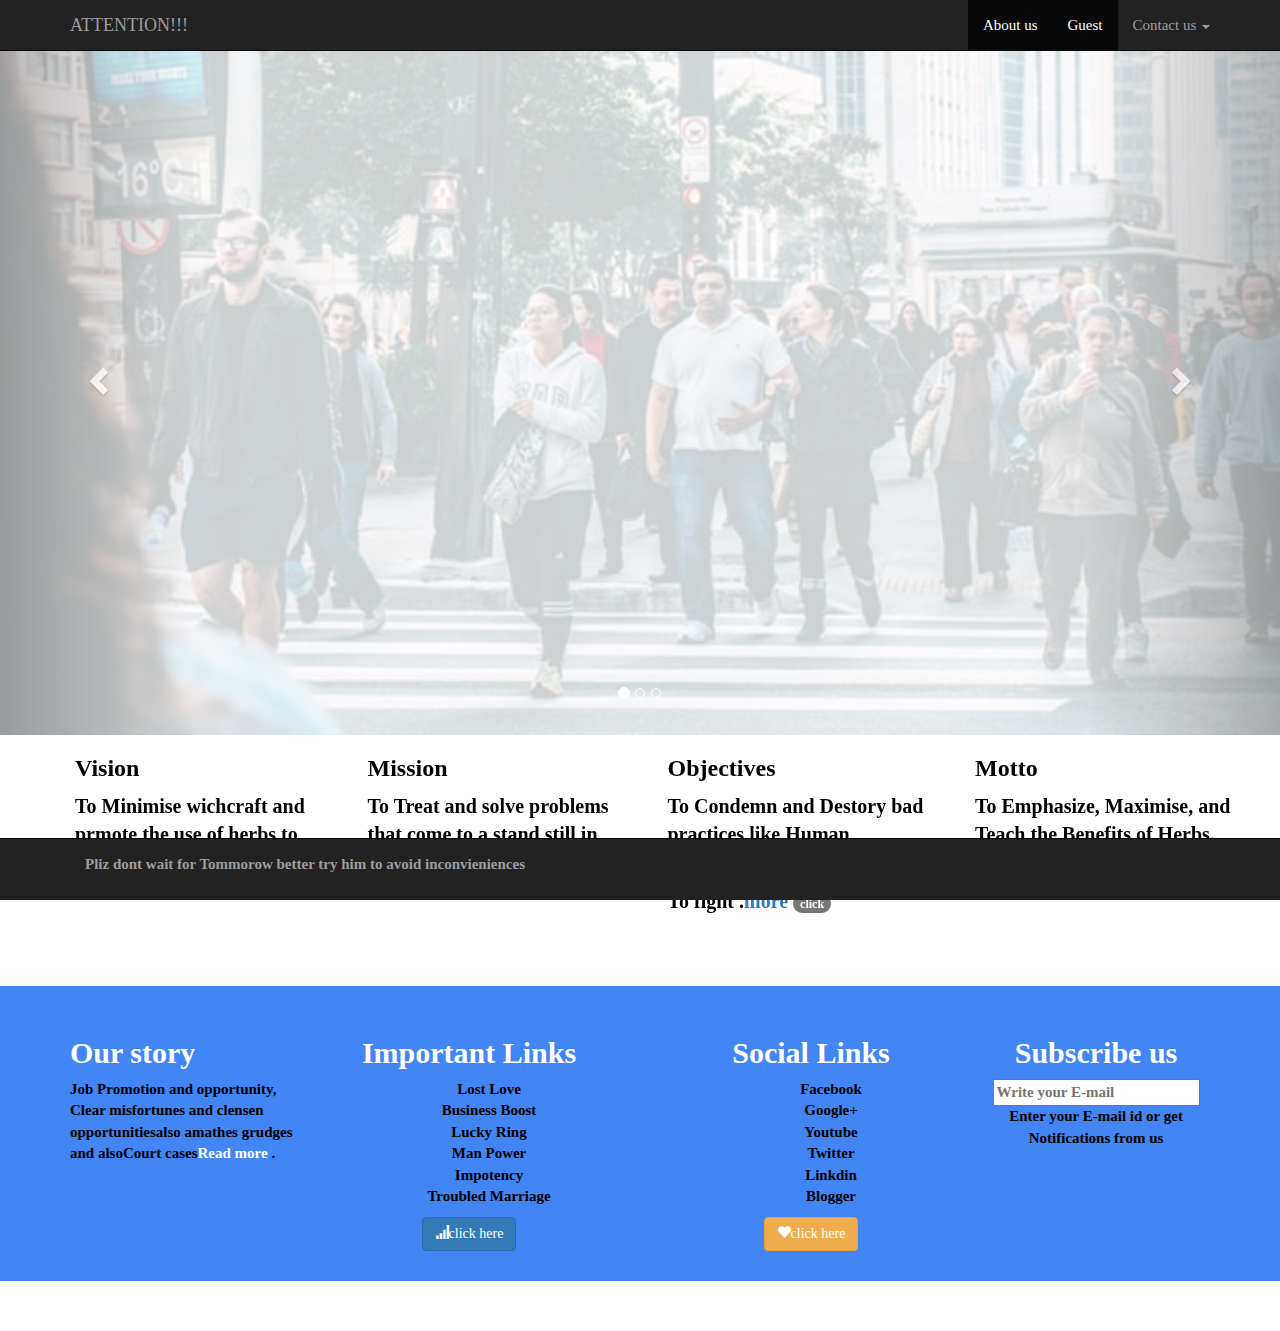
==== commit d3bd6186: "new changes" ====
--- a/Arusha/index.html
+++ b/Arusha/index.html
@@ -75,18 +75,18 @@
   <!-- Wrapper for slides -->
   <div class="carousel-inner">
   <div class="item active">
-      <img src=" image/ddd.jpeg" alt="Los Angeles" height="700" width="1500">
+      <img src=" image/ddd.jpeg" alt="Los Angeles" title="New York" height="500" width="1500">
   </div>
   <div class="item">
-      <img src="image/s3.jpg" alt="Chicago" height="700" width="1500">
+      <img src="image/dd.jpeg" alt="Chicago" title="New York" height="500" width="1500">
   </div>
 
   <div class="item">
-      <img src="image/oo.jpg" alt="New York" height= "700" width="1500">
+      <img src="image/oo.jpg" alt="New York" title="New York" height= "500" width="1500">
   </div>
 
    <div class="item">
-      <img src="image/o.jpg" alt="New York" height="700" width="1500" >
+      <img src="image/o.jpg" alt="New York" title="New York" height="500" width="1500" >
     </div>
   </div>
 
@@ -104,45 +104,37 @@
 
 
 
- <!---=========================rows  and columns===============--> <div class="musa">
+ <!---=========================rows  and columns===============--> 
+
+
 <div class="container">
 <div class="row">
 <div class="col-md-3">
-<a href="#" class="thumbnail">
-   <img src="image/hhhhu.png" width="80">
-</a>
+
    <h3><b/>Vision</h3>
-   <p> <b /> To Minimise wichcraft and prmote the use of herbs to heal those in need </p>
+   <p> <b /> To Minimise wichcraft and prmote the use of herbs to heal those in need .</p>
 </div>
 
 <div class="row">
-<div class="col-md-2">
-<a href="#" class="thumbnail">
-  <img src=" image/th.jpeg" width="80">
-</a>
+<div class="col-md-3">
+
+  
   <h3><b />Mission</h3>
-  <p><b />To Treat and solve problems that come to a stand still in our daily life </p>
+  <p><b />To Treat and solve problems that come to a stand still in our daily life. </p>
 </div>
 
 <div class="row">
-<div class="col-md-4">
-<a href="#" class="thumbnail">
-   <img src=" image/hhhu.jpeg" width="80">
-</a>
+<div class="col-md-3">
       <h3><b/>Objectives</h3>
-       <p><b />To Condemn and Destory bad practices like Human Sacrifices</p>
-       <p><b />  To fight illumination</p>
-       <p><b />  To unite Religious leaders with herberists</p>
-       <p><b />  To promote  a sustainable production of herbs</p>
-</div>
+       <p><b />To Condemn and Destory bad practices like Human Sacrifices.</p>
+       <p><b />  To fight .<a href="ff.html">more <span class="badge"> click</span></a></p>
+  </div>
 
  <div class="row">
- <div class="col-md-2">
- <a href="#" class="thumbnail">
-   <img src=" image/index.png" width="80">
-</a>
+ <div class="col-md-3">
+
   <h3><b>Motto</h3>
-  <p><b /> To Emphasize, Maximise, and Teach the Benefits of Herbs </p>
+  <p><b /> To Emphasize, Maximise, and Teach the Benefits of Herbs. </p>
 </div> 
  </div>  
 </div>
@@ -150,7 +142,6 @@
 </div>
 </div>
 </div>
-<br/>
   <!--======================jumbtron part===================-->
  
 
@@ -160,14 +151,14 @@
    <div id="Footer">
    <div class="container">
    <div class="Footer-sub">
-        <h2><span style="color: white"/>Our story</h2>
-        <p>Job Promotion and opportunity, Clear misfortunes and clensen opportunitiesalso amathes grudges and alsoCourt cases<span class="color :black"><a href="#">Read more</a></span> .</p>
-   <button type=button class="btn btn-success"><span class="glyphicon  glyphicon-envelope"></span>click here</button>
+        <h2><span style="color: white"/><b/>Our story</h2>
+        <p>Job Promotion and opportunity, Clear misfortunes and clensen opportunitiesalso amathes grudges and alsoCourt cases<a href="#"><span style="color:white"/>Read more</a> .</p>
+   
   </div>
 
     <div class="Footer-sub-2">
         <center>
-            <h2><span style="color: white"/>Important Links</h2>
+            <h2><span style="color: white"/><b/>Important Links</h2>
       <ul>
                 <li><a href="#">Lost Love</a></li>
                 <li><a href="#">Business Boost</a></li>
@@ -175,15 +166,17 @@
                 <li><a href="#">Man Power</a></li>
                 <li><a href="#">Impotency</a></li>
                 <li><a href="#">Troubled Marriage</a></li>
-                <li><a href="#">Court Cases</a></li>
+                
        </ul>
+       
               <button type=button class="btn btn-primary"><span class="glyphicon  glyphicon-signal"></span>click here</button>
+       
         </center>
        </div>
 
       <div class="Footer-sub-2">
        <center>
-            <h2><span style="color: white"/>Social Links</h2>
+            <h2><span style="color: white"/><b/>Social Links</h2>
           <ul>
                <li><a href="#">Facebook</a></li>
                <li><a href="#">Google+</a></li>
@@ -191,7 +184,7 @@
                <li><a href="#">Twitter</a></li>
                <li><a href="#">Linkdin</a></li>
                <li><a href="#">Blogger</a></li>
-               <li><a href="#">Digg</a></li>
+               
             </ul>
         <button type=button class="btn btn-warning"><span class="glyphicon  glyphicon-heart"></span>click here</button>
         </center>
@@ -199,9 +192,9 @@
 
        <div class="Footer-sub-3">
         <center>
-          <h2><span style="color: white"/>Subscribe us</h2>
+          <h2><span style="color: white"/><b/>Subscribe us</h2>
        <input type="text" name="subs" placeholder="Write your E-mail" class="subs"> 
-       <input  type="submit" name="submit-btn" value="Subscribe" class="subs-btn">
+      
        <p class="subs-p"><span style="color: black"/>Enter your E-mail id or get Notifications from us</p>
         </center>  
         </div>
@@ -216,6 +209,7 @@
 
 
   <!--===================footer===========-->
+  <div>
   <nav class="navbar  navbar-inverse  navbar-fixed-bottom">
   <div class="container">
    <div class="navbar-text pull-left">
@@ -223,6 +217,7 @@
   </div>
   </div>
   </nav>
+  </div>
 
 
  <!-- jQuery (necessary for Bootstrap's JavaScript plugins) -->
--- a/Arusha/css/custom.css
+++ b/Arusha/css/custom.css
@@ -1,9 +1,9 @@
 body{ padding-top: 15px;
       padding-bottom: 20px;
-      text-align: center;
+      text-align: none;
       font-size: 15px;      
       font-family: verdana;
-      background-color:#64b5f6 ;
+      background-color:white ;
    
                }
 
@@ -21,80 +21,88 @@
          padding-bottom: 2em; 
 
             }
+.footer h2{ font-size: 20px;
+
+}
 
 
  .Footer-sub {width: 20%;
  	            float:left;
  	            color: black;
-              color: white;
+              color:black;
+              font-weight: bold;
                 }
 
- .Footer-sub-2{ width: 25%;
- 	              float:left;  
-
+ .Footer-sub-2{ width: 30%;
+ 	              float:left; 
+                font-style: verdana; 
+                font-weight: bold;
                }
 
  .Footer-sub-2 ul li{ list-style: none;
-
+                      font-style: verdana;
+                     font-weight: bold;
                    } 
 
    .Footer-sub-2 ul li a{  color: black;
    	                       text-decoration: none;
+                            font-size: 15px;
+                            font-style: verdana;
+                            font-weight: bold;
+                         }
 
-                          }
-
-  .Footer-sub-2 ul li a:hover{ color: white;
-                               text-decoration: underline;
-                               
-                               }
+        
 
   
   .Footer-sub-3  {  width: 20%;
- 	                  float:right;      
+ 	                  float:right;
+                    font-style: verdana;      
 
-                         }         
+                         }   
+
     .col-md-3{
- 	            background-color: ;
-              padding-left: 20px;  
+ 	            background-color:none ;
+              padding-left: 20px; 
+               padding-right:  20px; 
               float:left;
-              border-height: 5px; 
-              padding-bottom: 73px;
+              padding-bottom: 45px;
               color: black 
-              border-radius: 10px;
+              
                }
- .col-md-3 p:hover{ color: white;
-                     text-decoration: underline;
-                     font-size: 15px;
+ .col-md-3 p{ color: black;
+               font-style: verdana;
+                    
+                 font-size: 20px;
                     }              
 
     .col-md-2{
-   	          background-color: ;
-              padding-left: 40px;  
+   	          background-color:none ;
+              padding-left: 20px;  
               float:left;
               border-height: 5px;
-              padding-bottom: 52px;
-              border-radius: 10px;
+              padding-bottom: 45px;
+            
 
                 }
 
   .col-md-4{
   	          background-color:  ;
-              padding-left: 30px;
+              padding-left: 20px;
               float:left;
               border-height: 5px;
-              border-radius: 10px;
+            
                }
-.col-md-4 p:hover{ color: white;
-                     text-decoration: underline;
-                     font-size: 15px;
+.col-md-4 { color: black;
+            font-style: verdana;        
+                     font-size: 20px;
                     }
 
   
   .musa{
   	    padding-top: 2em;
-  	    padding-bottom: 3em;
+  	    padding-bottom: 2em;
   	    background-color:;
-        border-radius: 10px;
+        
 
           }
 
@@ -103,22 +111,23 @@
            padding-bottom: 2em;
            border-radius: 10px;
             }
-  .col-md-2 p:hover{ color: white;
-                     text-decoration: underline;
-                     font-size: 15px;
+  .col-md-2 { color: black;
+              font-style: verdana;
+                font-size: 20px;
                     }
 
 
 
   .musa h3{
 
-           font-size: 30px;
-           color: #ffffff;
+           font-size: 40px;
+           font-style: italic;
+           
 
            }
 
-  .dtt{ padding-top: 3em;
-        padding-bottom: 3em;
+  .dtt{ padding-top: 1em;
+        padding-bottom: 2em;
 
             }
 
@@ -126,4 +135,9 @@
         padding-top: 1em;
         padding-bottom: 1em;
 
-         }+         }
+  .image{ max-width: 100%;
+          max-height: 100%;
+
+  }
+  